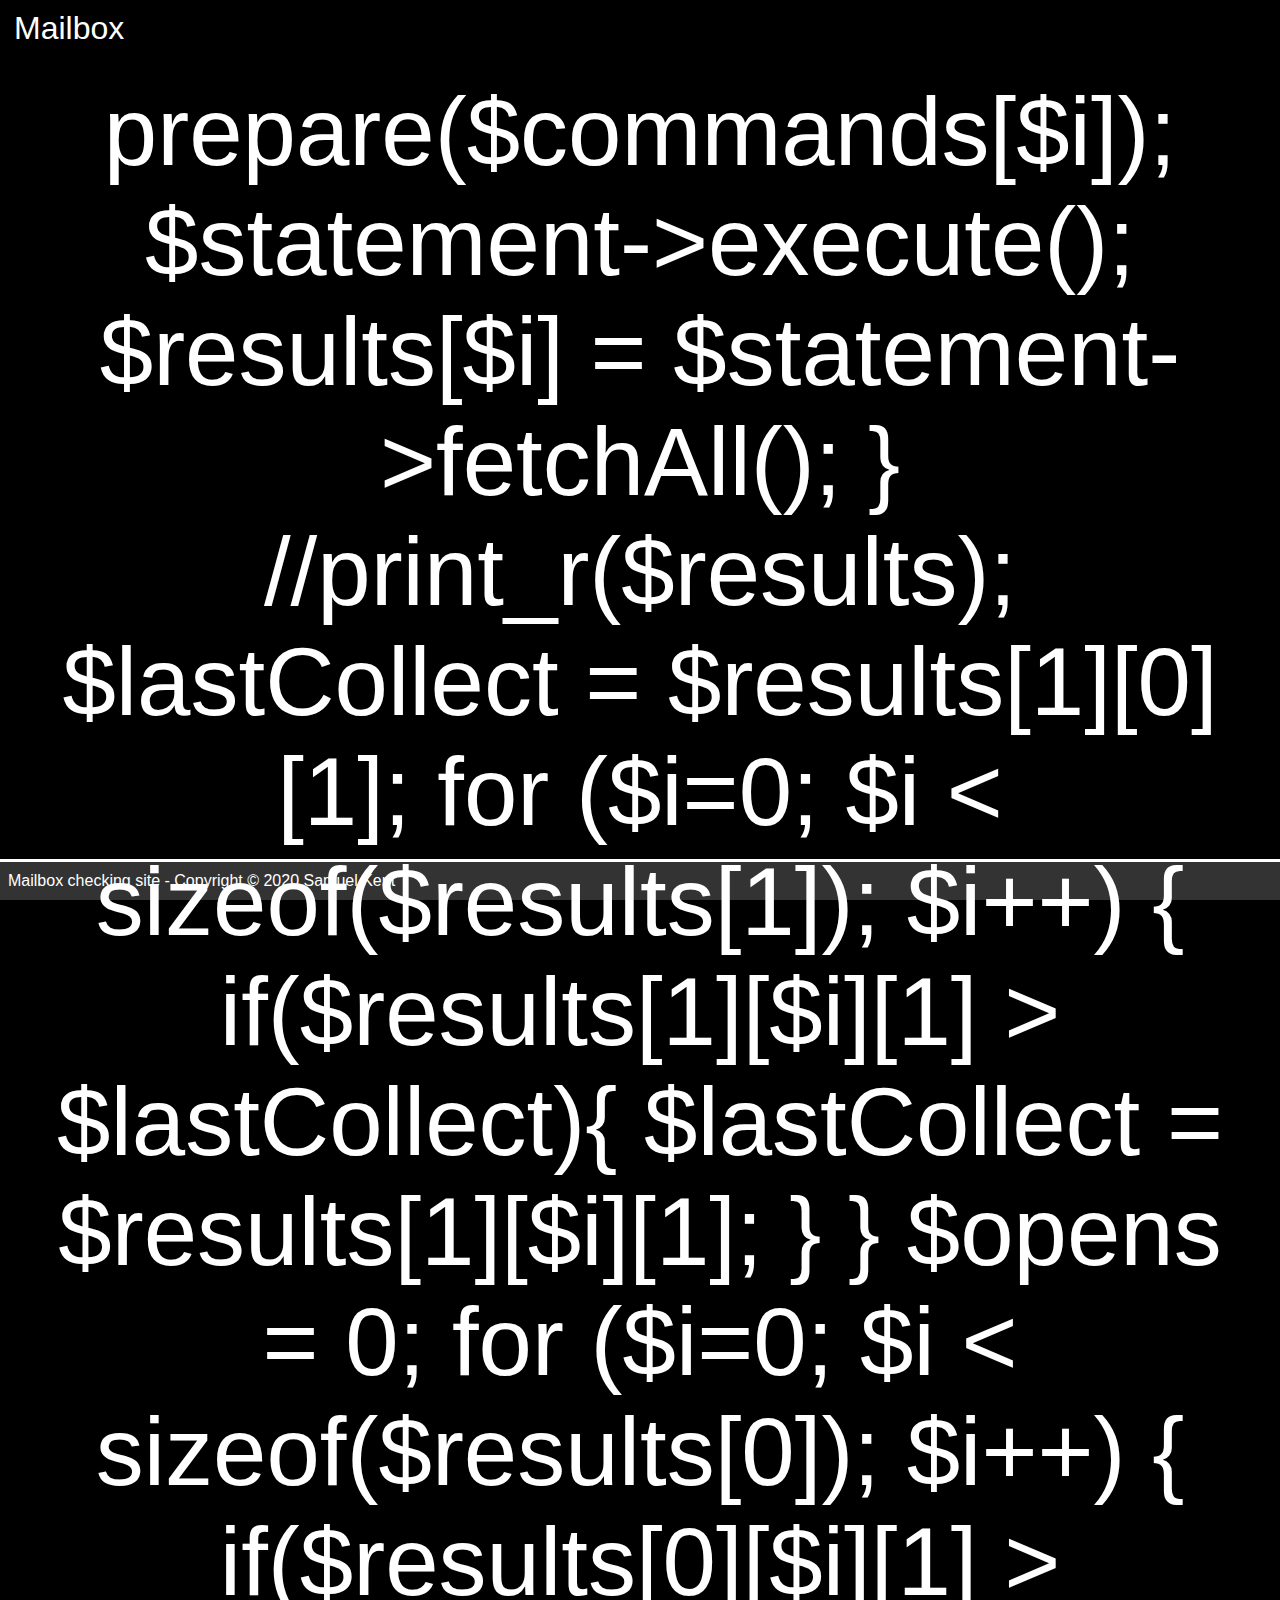
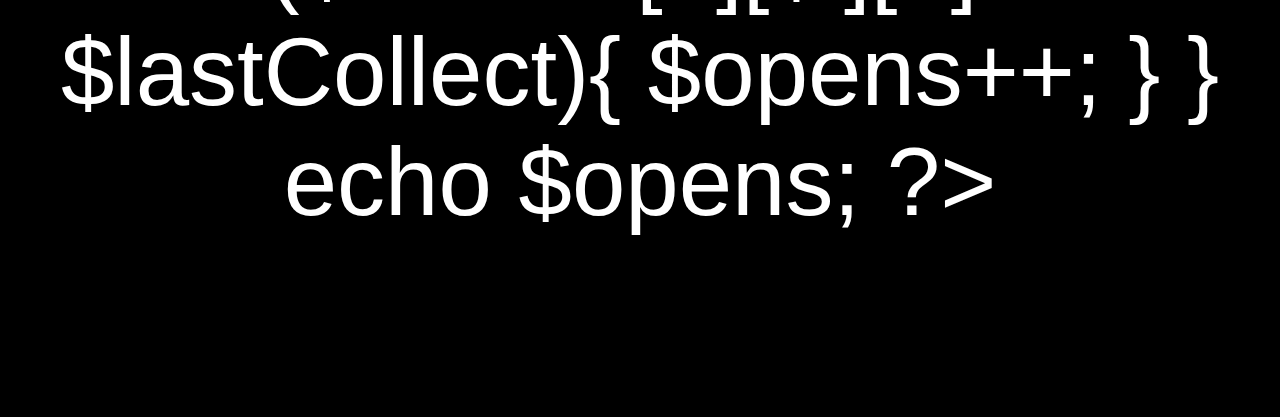
==== data-input-pages/index.html @ 8872a436 "Added simple html with a bit of JS to redirect from any of the subdirectories of the project." ====
<html>
    <head>
        <!--
            Page to redirect lost users to the homepage.
            
            Copyright (c) 2020 Samuel Kent.
        -->

        <!-- Tab title and icon. -->
        <title>Redirecting...</title>
        <link rel="icon" href="../images/icon.png">

        <!-- Meta Information for the site. -->
        <meta name="author" content="Samuel Kent">
        <meta name="viewport" content="width=device-width, initial-scale=1.0">
        <meta charset="utf-8">

        <script>
            window.location = "../";
        </script>
    </head>
</html>
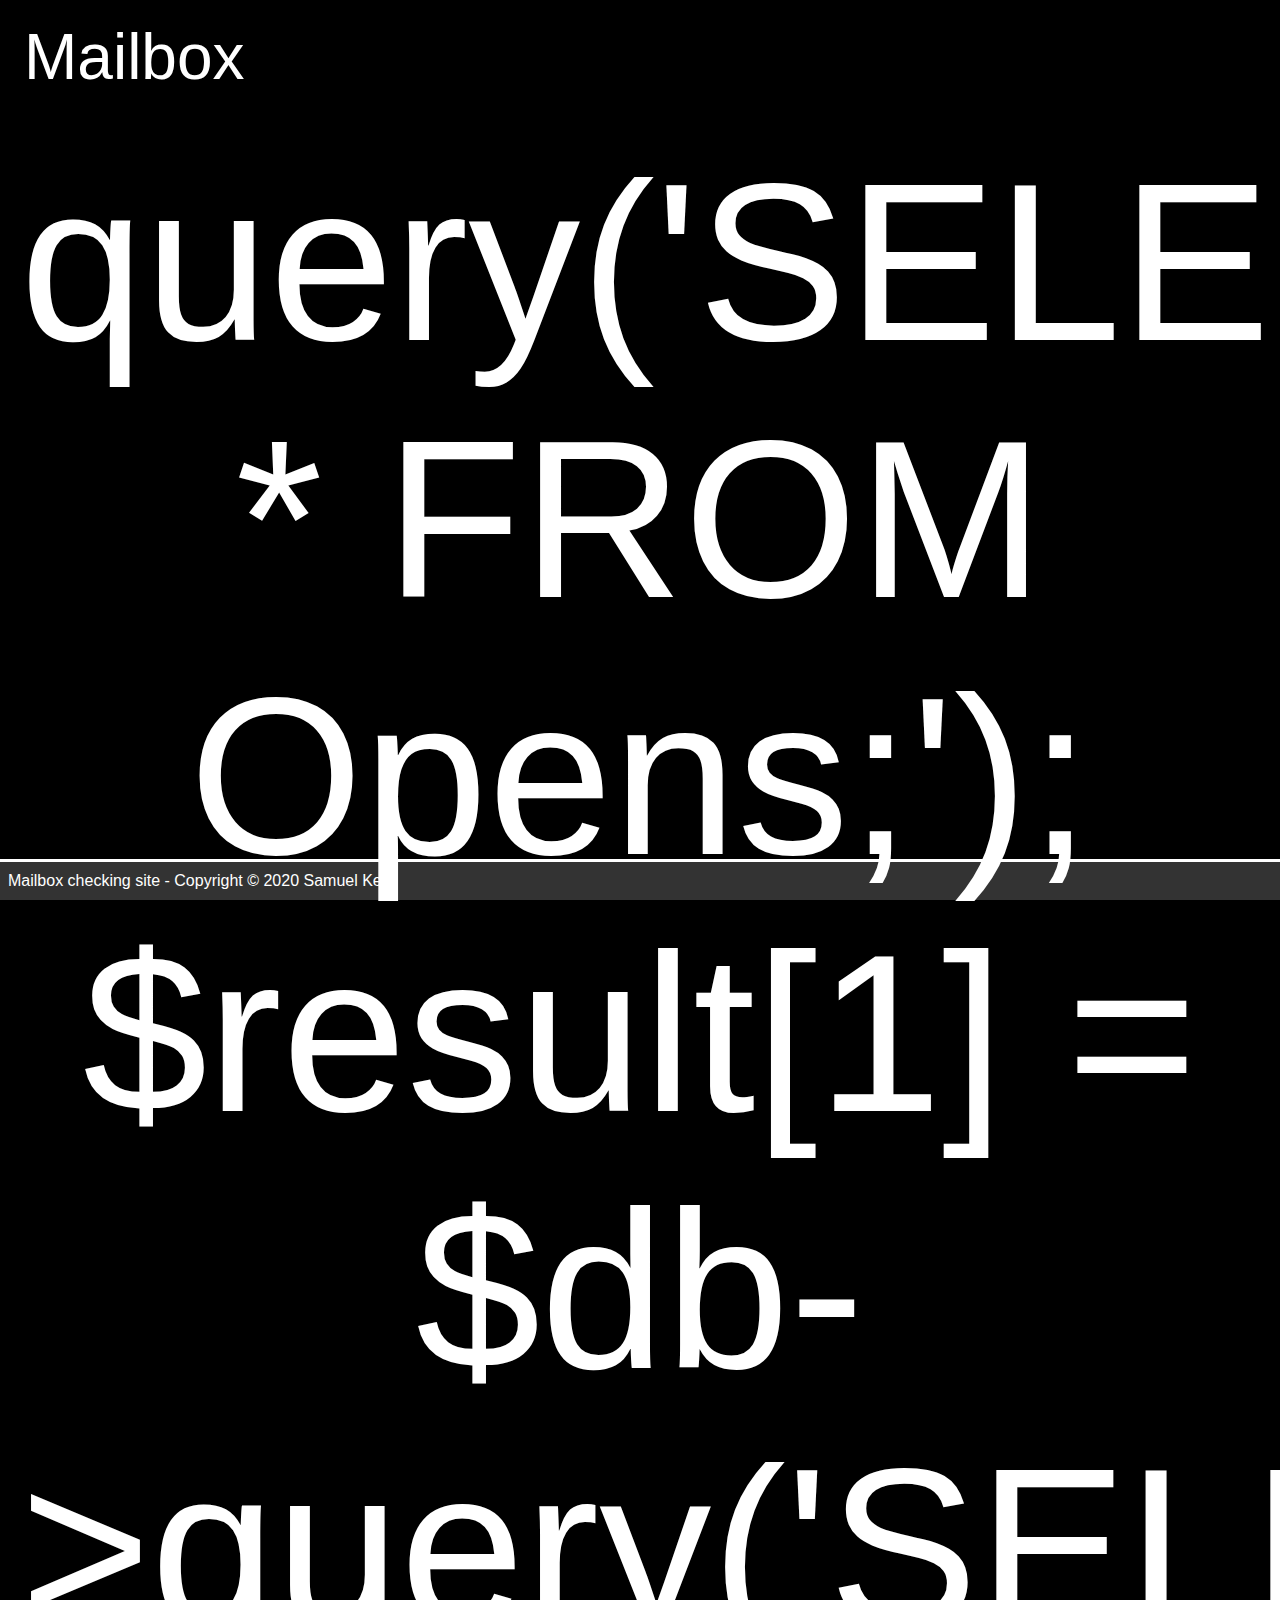
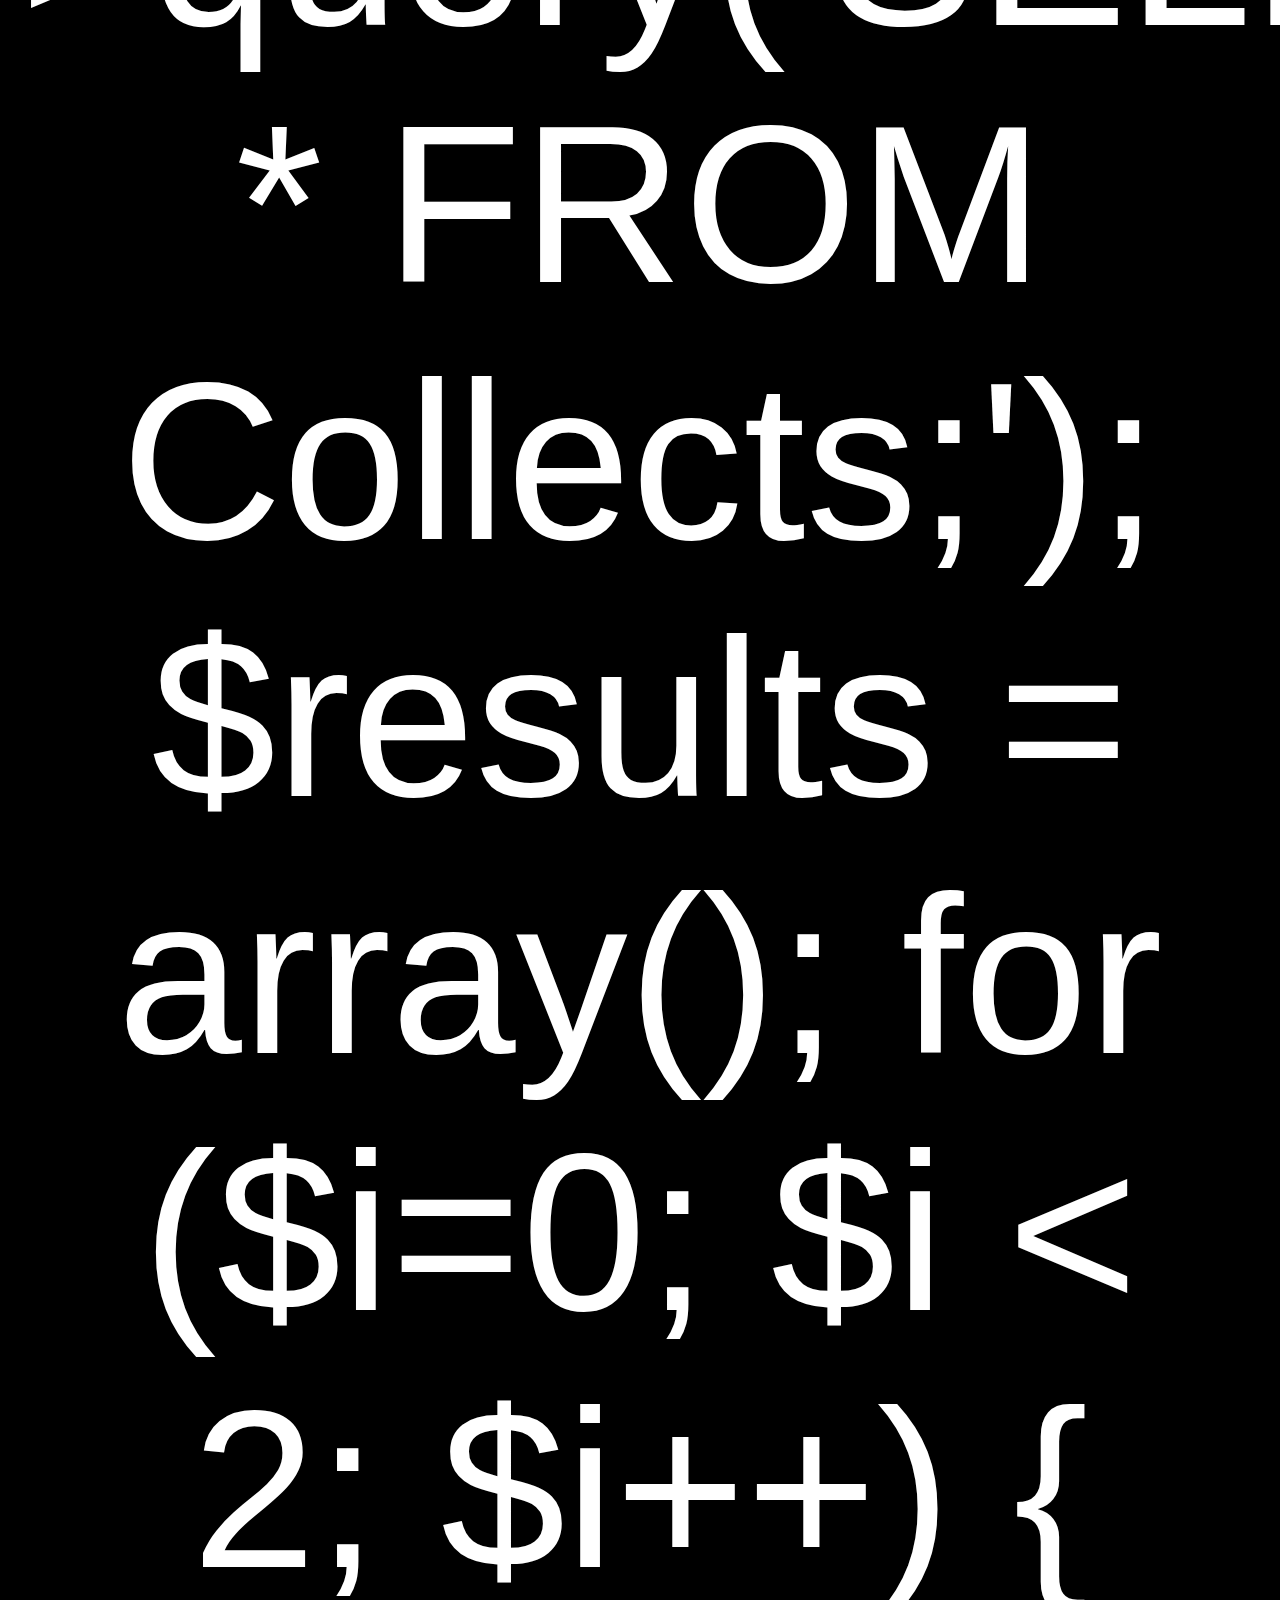
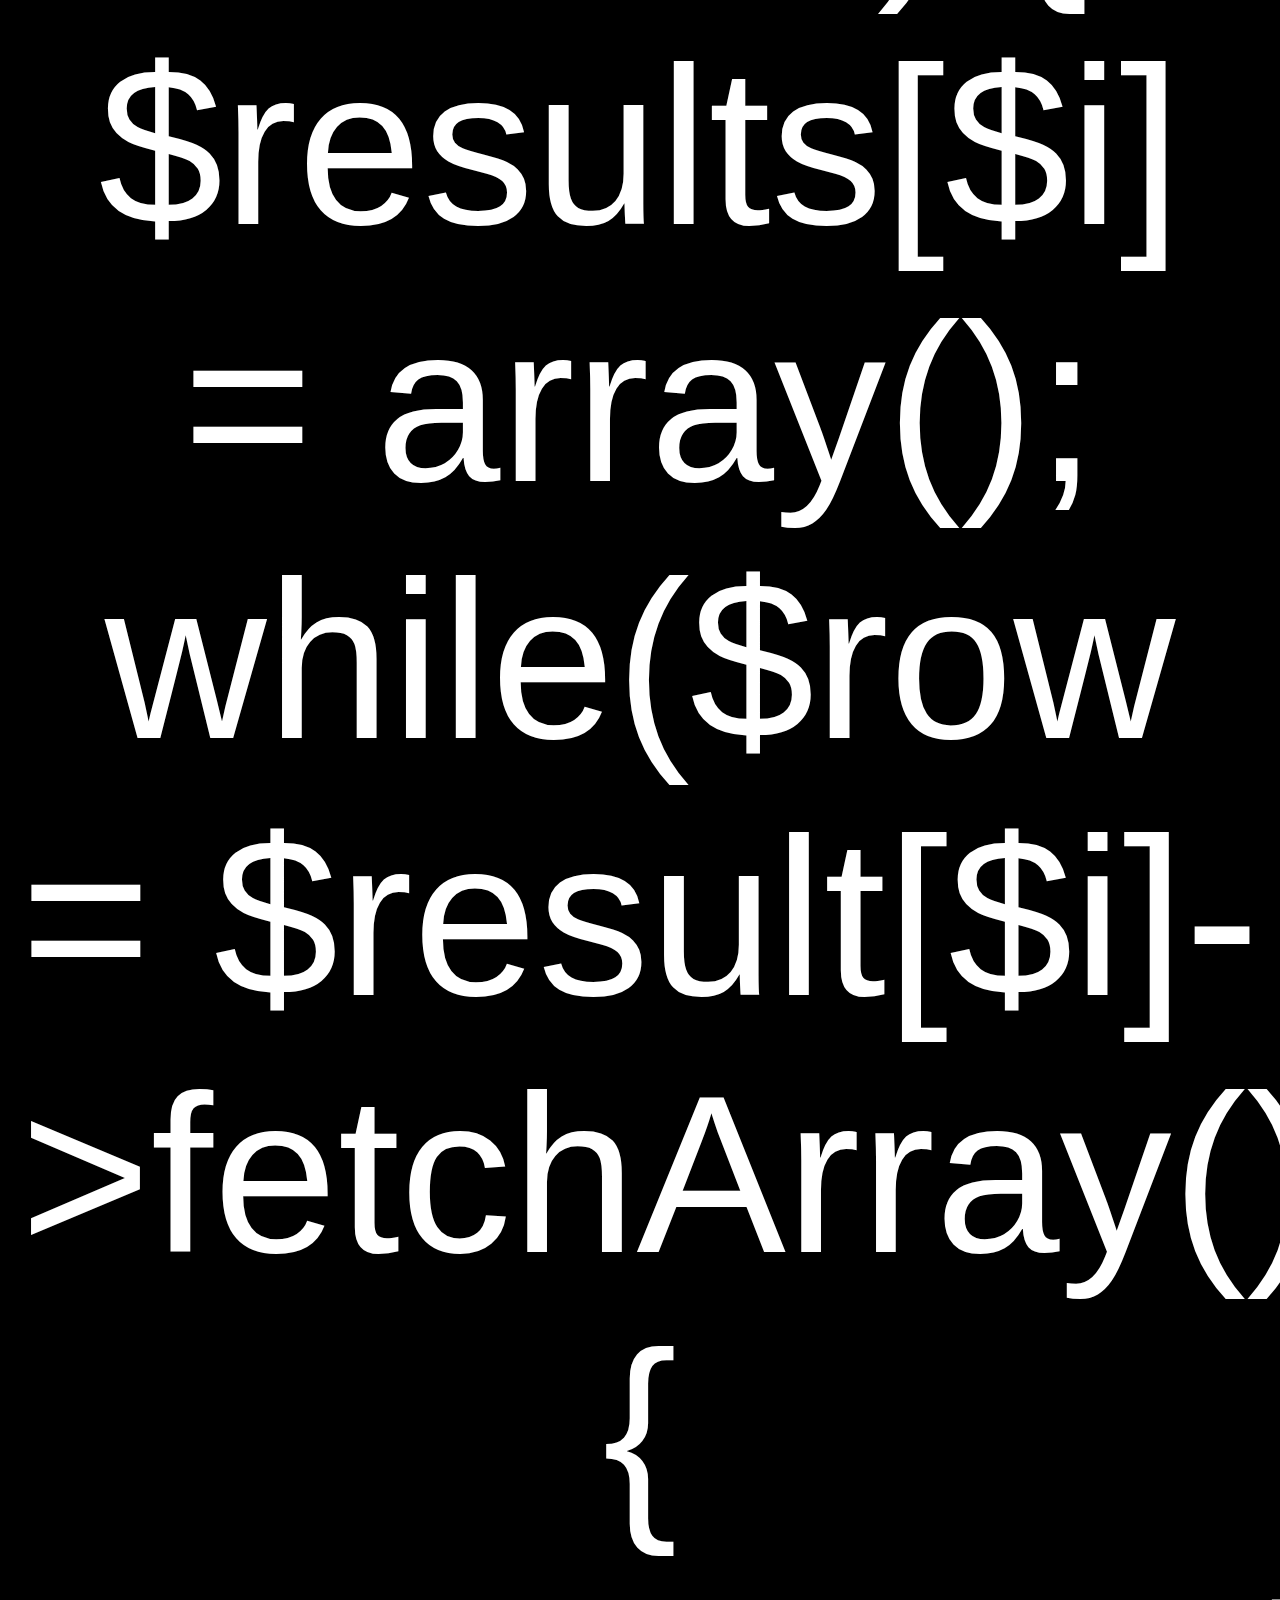
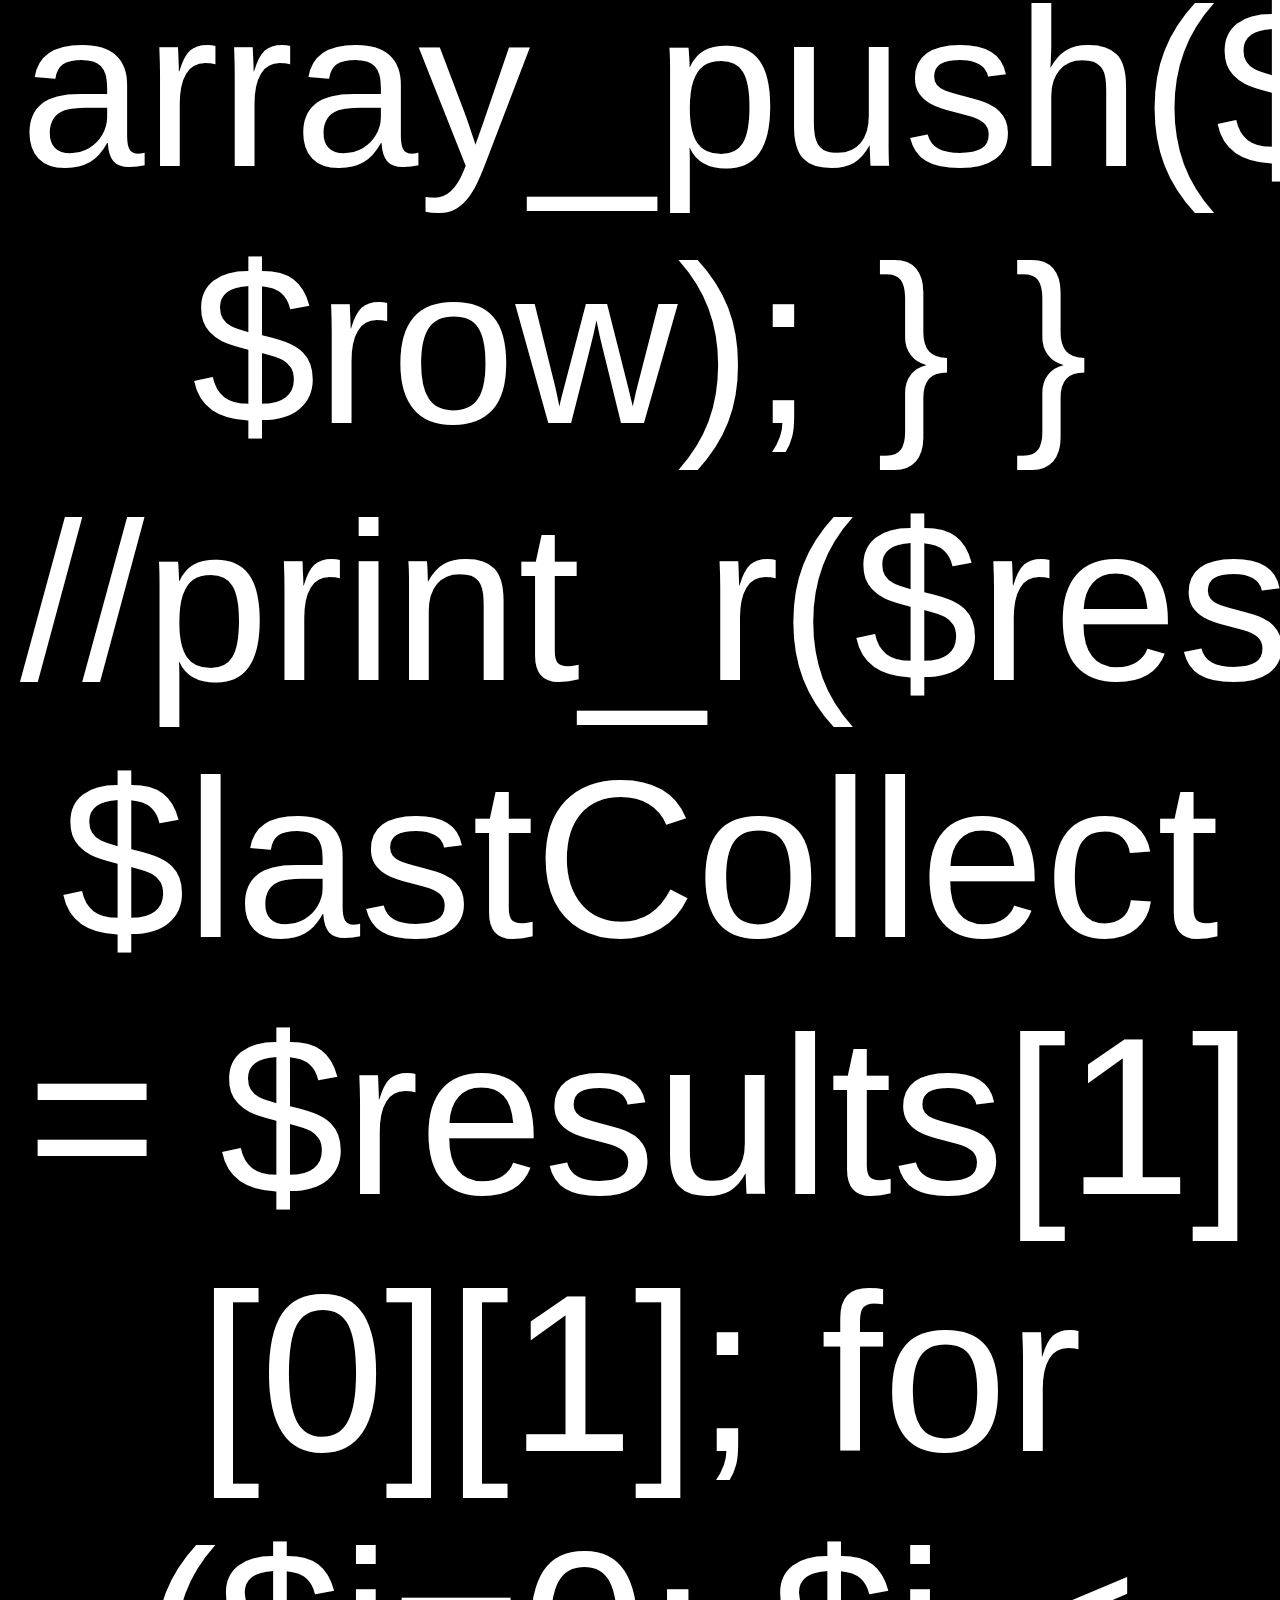
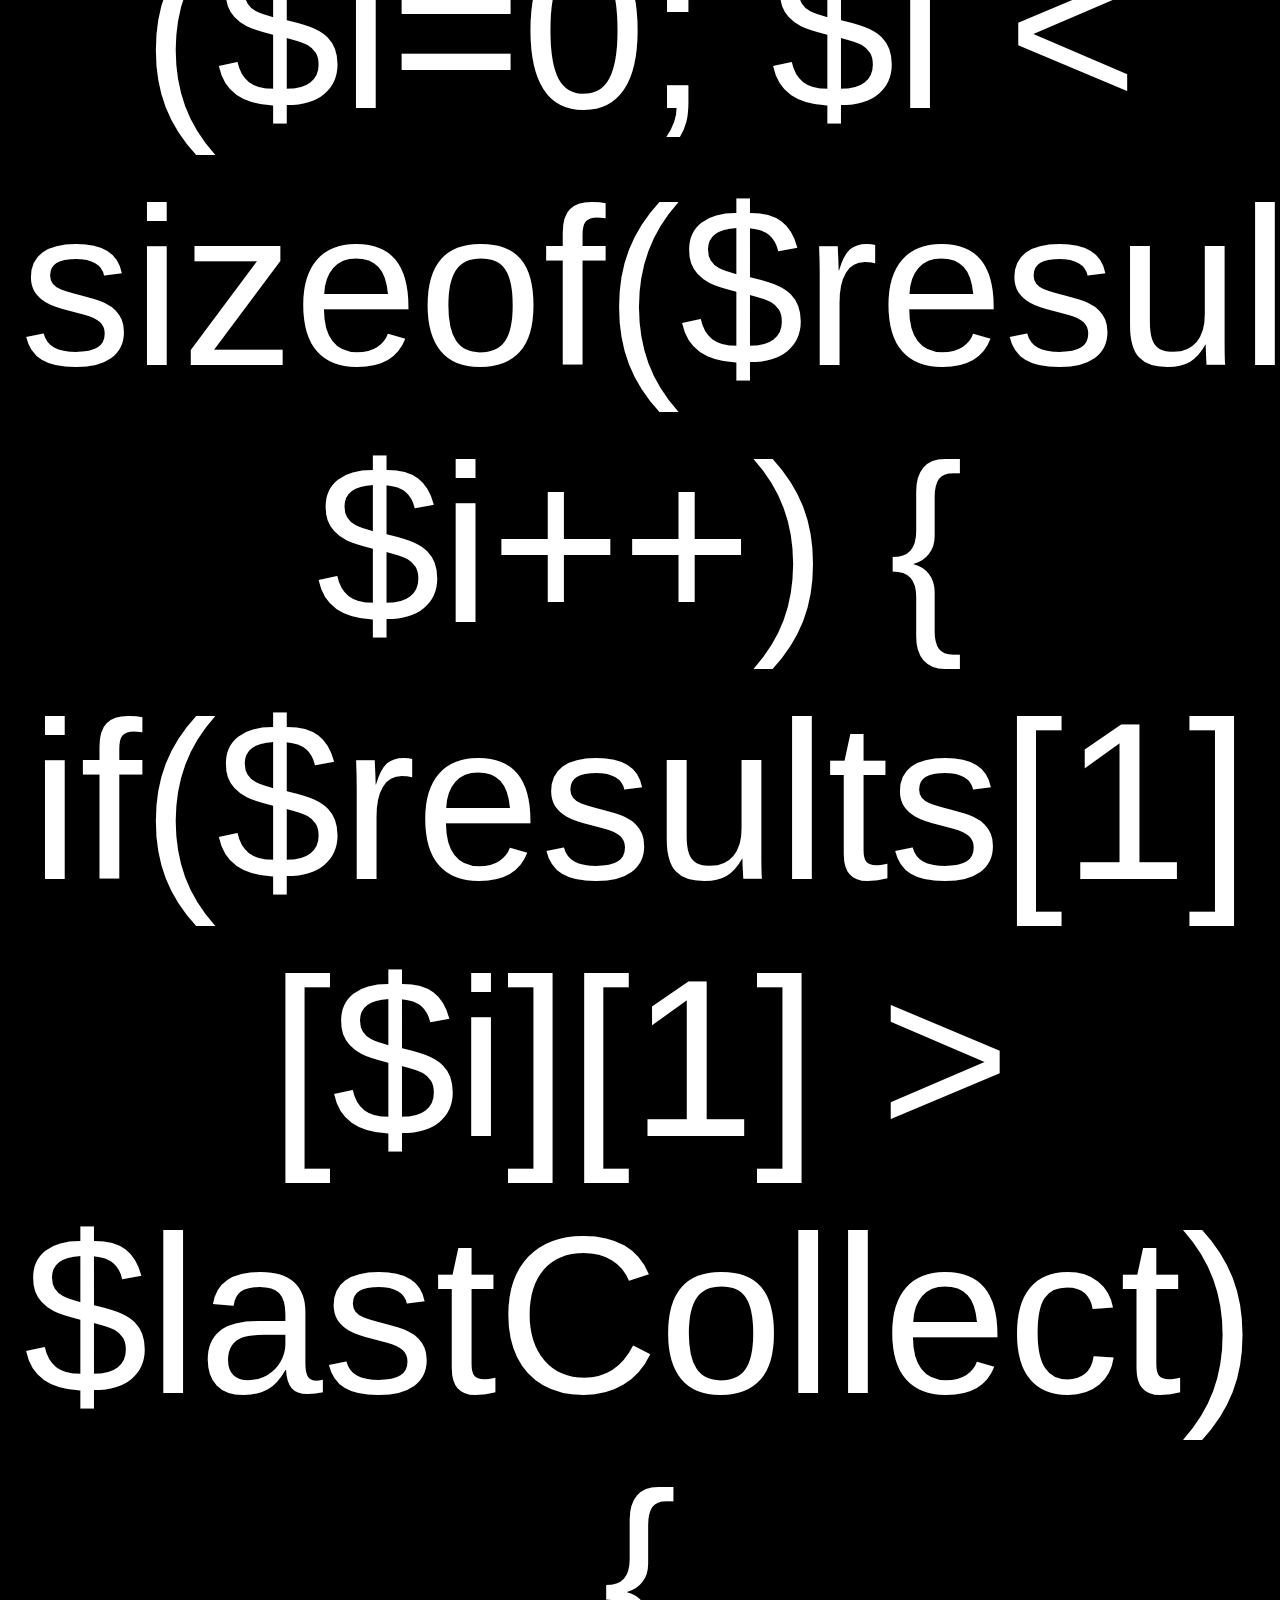
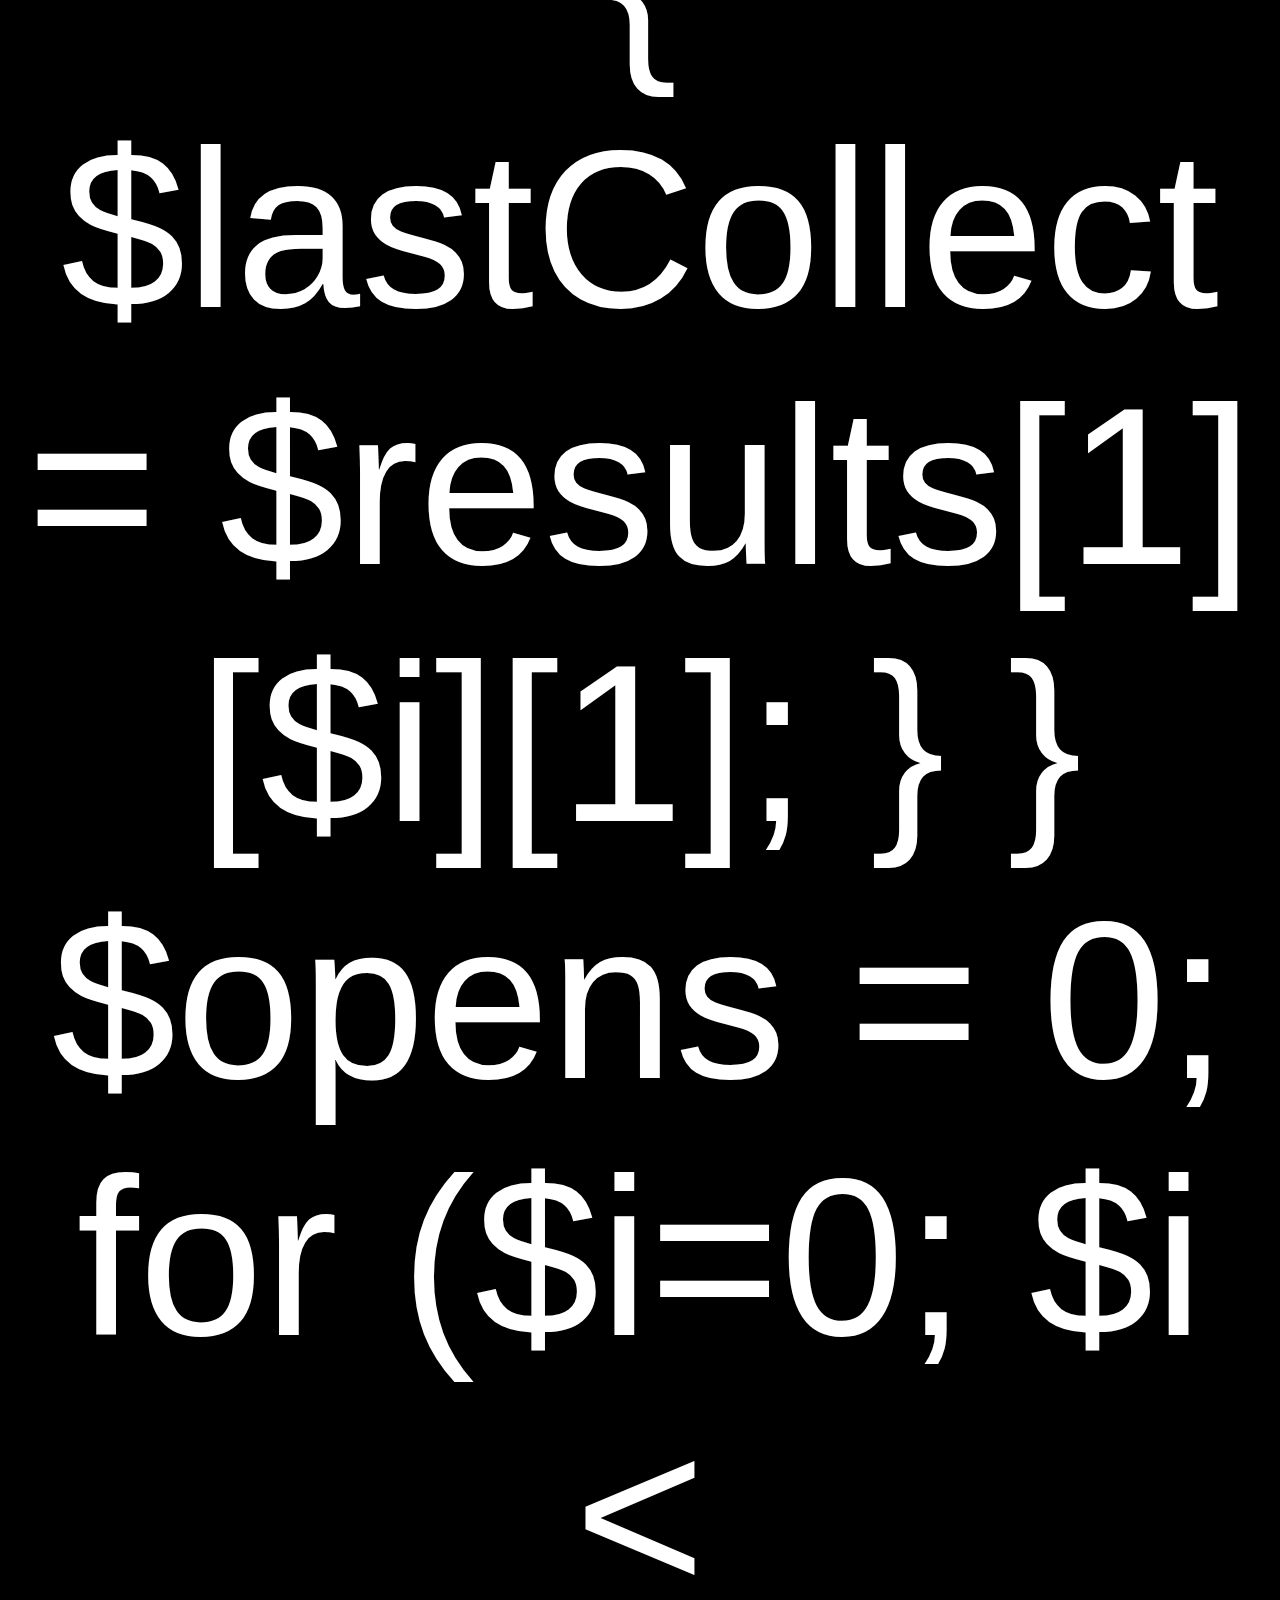
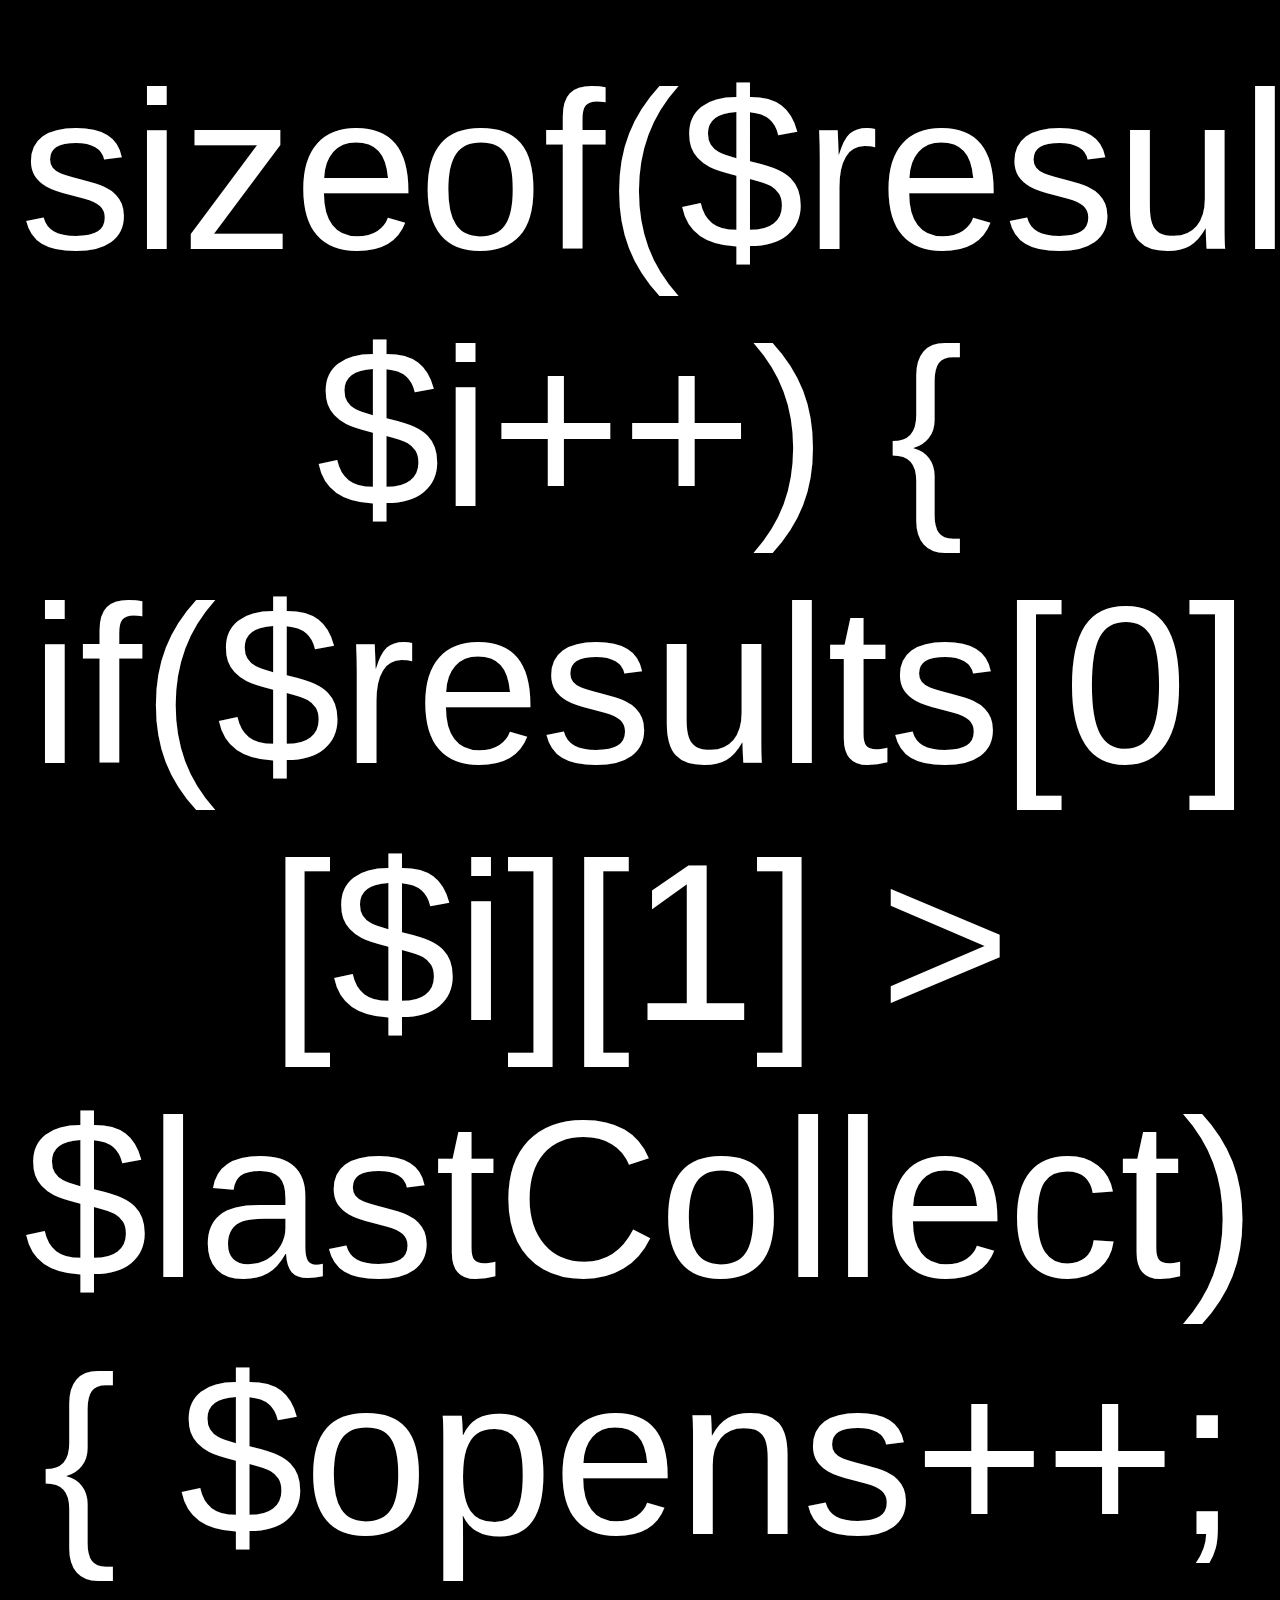
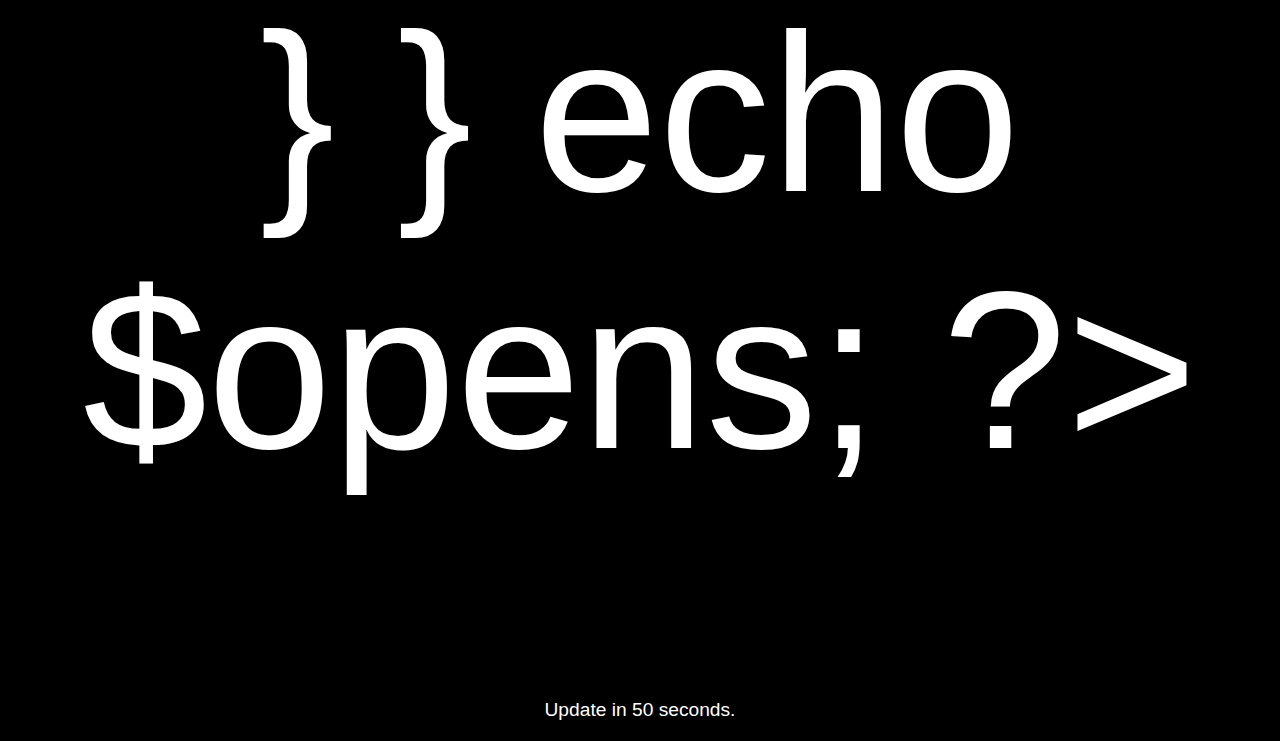
==== commit 04885319: "Updated all the index files to work regardless of their position and direct to the root folder." ====
--- a/data-input-pages/index.html
+++ b/data-input-pages/index.html
@@ -16,7 +16,7 @@
         <meta charset="utf-8">
 
         <script>
-            window.location = "../";
+            window.location = "/";
         </script>
     </head>
 </html>